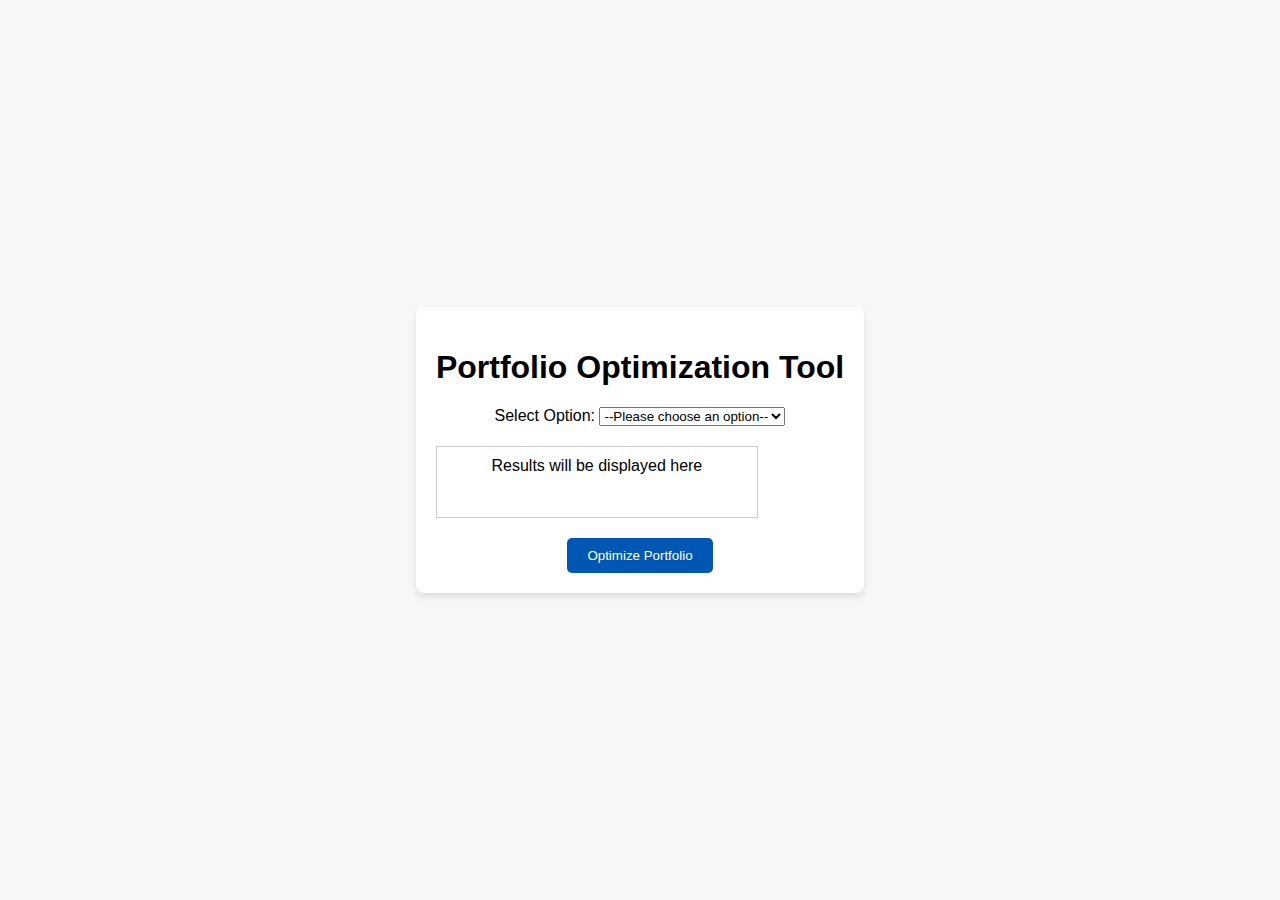
==== Frontend/index.html @ d848434c "Add files via upload" ====
<!DOCTYPE html>
<html lang="en">
<head>
    <meta charset="UTF-8">
    <meta name="viewport" content="width=device-width, initial-scale=1.0">
    <title>Portfolio Optimization Tool</title>
    <link rel="stylesheet" href="styles.css">
</head>
<body>
    <div class="container">
        <h1>Portfolio Optimization Tool</h1>
        <label for="option-select">Select Option:</label>
        <select id="option-select">
            <option value="">--Please choose an option--</option>
            <option value="option1">Option 1</option>
            <option value="option2">Option 2</option>
            <option value="option3">Option 3</option>
            <option value="option4">Option 4</option>
        </select>
        <div id="result-display">Results will be displayed here</div>
        <button id="optimize-button">Optimize Portfolio</button>
    </div>
    <script src="scripts.js"></script>
</body>
</html>
---- Frontend/styles.css ----
/* styles.css */
body {
    font-family: Arial, sans-serif;
    margin: 0;
    padding: 0;
    display: flex;
    justify-content: center;
    align-items: center;
    height: 100vh;
    background-color: #f7f7f7;
}

.container {
    background: white;
    padding: 20px;
    border-radius: 8px;
    box-shadow: 0 4px 6px rgba(0,0,0,0.1);
    text-align: center;
}

#result-display {
    margin-top: 20px;
    border: 1px solid #ccc;
    padding: 10px;
    width: 300px;
    min-height: 50px;
}

button {
    margin-top: 20px;
    padding: 10px 20px;
    background-color: #0056b3;
    color: white;
    border: none;
    border-radius: 5px;
    cursor: pointer;
}
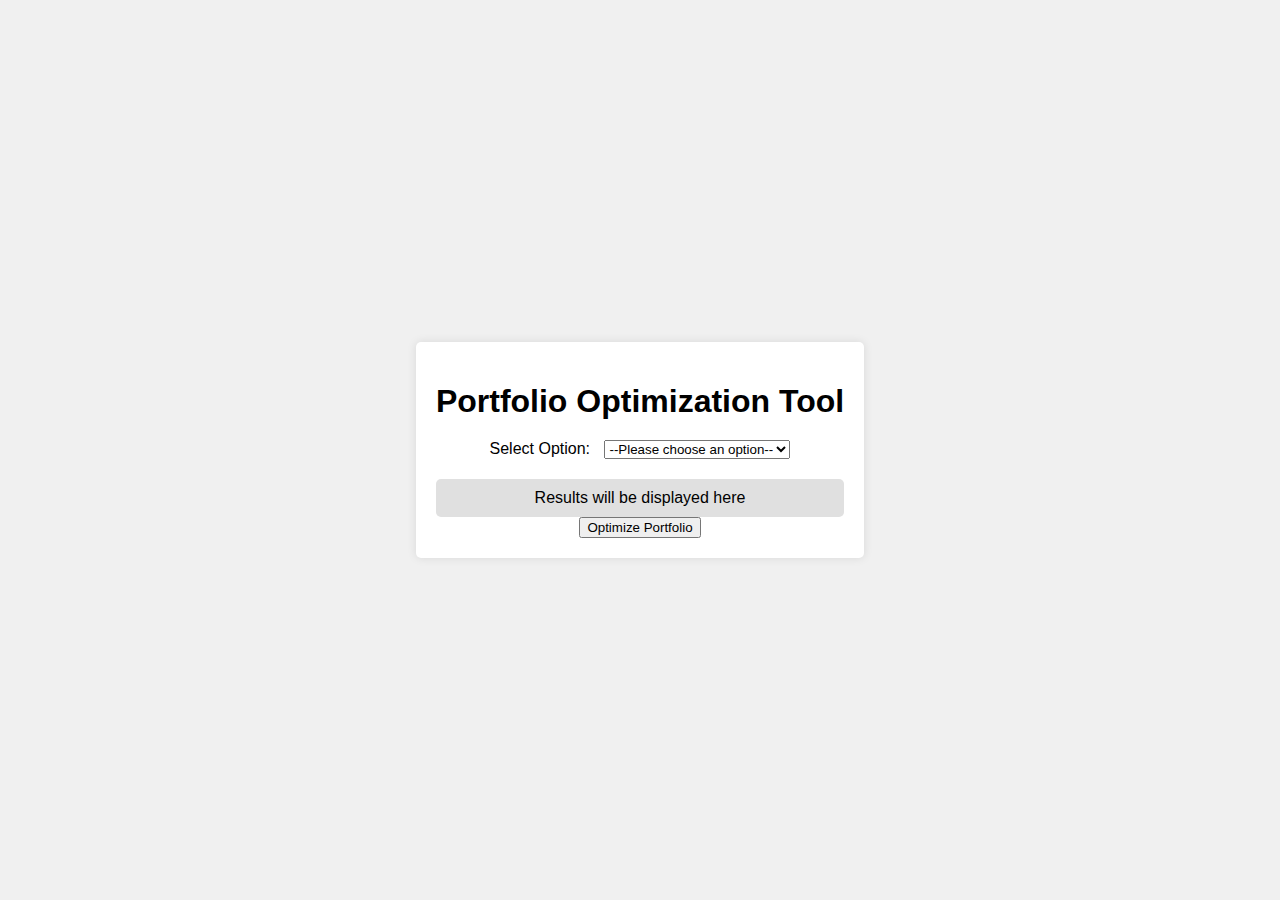
==== commit 23b474c1: "Add files via upload" ====
--- a/Frontend/index.html
+++ b/Frontend/index.html
@@ -23,3 +23,4 @@
     <script src="scripts.js"></script>
 </body>
 </html>
+
--- a/Frontend/styles.css
+++ b/Frontend/styles.css
@@ -1,37 +1,34 @@
 /* styles.css */
 body {
     font-family: Arial, sans-serif;
+    background-color: #f0f0f0;
     margin: 0;
     padding: 0;
     display: flex;
     justify-content: center;
     align-items: center;
     height: 100vh;
-    background-color: #f7f7f7;
 }
 
 .container {
-    background: white;
+    background-color: #fff;
     padding: 20px;
-    border-radius: 8px;
-    box-shadow: 0 4px 6px rgba(0,0,0,0.1);
+    border-radius: 5px;
+    box-shadow: 0 0 10px rgba(0, 0, 0, 0.1);
     text-align: center;
+}
+
+h1 {
+    margin-bottom: 20px;
+}
+
+label {
+    margin-right: 10px;
 }
 
 #result-display {
     margin-top: 20px;
-    border: 1px solid #ccc;
     padding: 10px;
-    width: 300px;
-    min-height: 50px;
+    background-color: #e0e0e0;
+    border-radius: 5px;
 }
-
-button {
-    margin-top: 20px;
-    padding: 10px 20px;
-    background-color: #0056b3;
-    color: white;
-    border: none;
-    border-radius: 5px;
-    cursor: pointer;
-}
